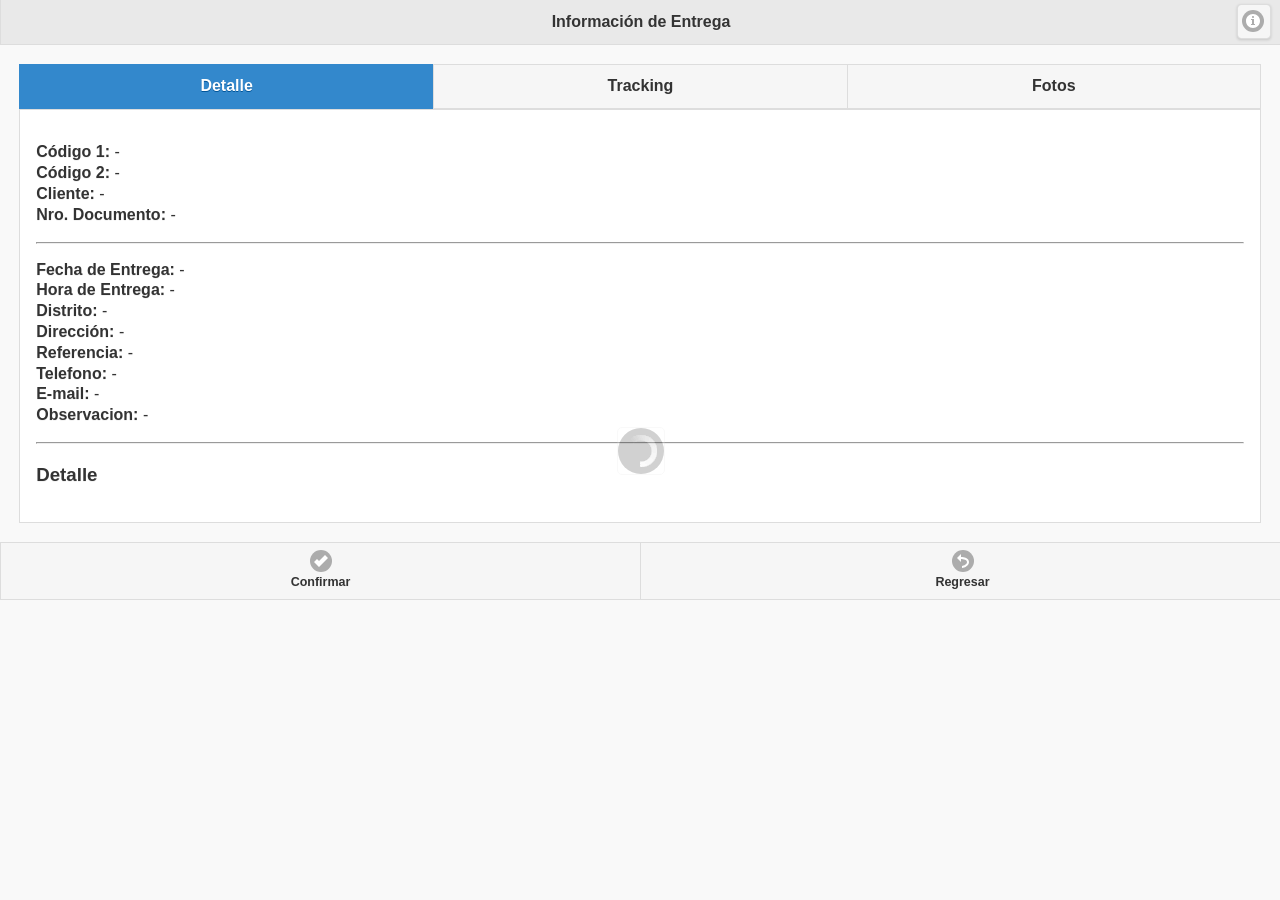
==== detalle.html @ 0d89acb5 "1 1" ====
﻿<!DOCTYPE html> 
<html>
<head>
	<title>OnTrack</title>
    
    <meta charset="UTF-8">
	<meta name="viewport" content="width=device-width, initial-scale=1">
	<link rel="stylesheet" href="css/themes/default/jquery.mobile-1.4.5.min.css">
    <link rel="stylesheet" type="text/css" href="css/themes/default/jquery.mobile.theme-1.4.5.min.css">
     <script type="text/javascript" charset="utf-8" src="cordova.js"></script>
	<script src="js/jquery.min.js"></script>
	<script src="js/jquery.mobile-1.4.5.min.js"></script>
    
    <link rel="stylesheet" type="text/css" href="css/jqm-datebox.min.css">  
    <script type='text/javascript' src="js/jqm-datebox.core.min.js"></script>    
    <!--<script type='text/javascript' src="js/jqm-datebox.mode.calbox.min.js"></script>   --> 
    <script type='text/javascript' src="js/jqm-datebox.mode.datebox.min.js"></script>    
    <!--<script type='text/javascript' src="js/jqm-datebox.mode.flipbox.min.js"></script>-->
      <script type="text/javascript" src="js/jquery.mobile.datebox.i18n.es-ES.utf8.js"></script>
    <script src="js/funciones.js"></script> 
    <script src="js/detalle.js?v=1.0.8"></script>  
    <style type="text/css">
	.imgPanel{
		width:50%;
        float:left;
        height:220px;
        margin-bottom:10px;
        position:relative;
	}
        .imgPanel div{
            width:95%;
            margin-bottom:0px;
        }
	.imgPanel a{
		background-color:#ccc;
		display:block;
		text-align:center;
		padding:10px 0;
		cursor:pointer;
		color:#333 !important;
        width:95%;
	}
    .panelFotos{
        padding-top:15px;
    }
	</style>   
      <style type="text/css">
	
	.ui-li-static:hover{
		background-color:#123456;
		color:white;
	}
	.ui-input-search{
		border:none;
	}	
	
	.listview li{
		background-color:white;
		padding:0px;
		
    text-decoration: none;
    color: inherit !important;

	}
	/*.listview li{
		background-color:#989696 !important;
		 border-color:#ddd !important;
	}*/
	
	
	.listview li table td{
		padding:4px 8px;
	}
	
	#panelOCs .ui-collapsible{
		position:relative !important;
	}
	
	.listview li table td.titulo{
		background-color:#989696;
		color:white;
		padding:6px 8px;
	}
	.listview li a table td.titulo .ui-checkbox,
	.listview li a table td.titulo  .ui-radio{
		margin-top:5px !important;
	}
	
	.checkSpan{
		position:relative;
		padding:20px;
		width: 25px;position: absolute;top: 0px;right: 0px;height: 10px;
	}
	
	.checkSpan .ui-checkbox{
	}
	
	.ui-listview .ui-btn-icon-notext:after,
	.ui-listview .ui-btn-icon-left:after, 
	.ui-listview .ui-btn-icon-right:after{
		top:14px;
		background-color:rgba(0,0,0,0);
		right:5px;
	}
	
	.ui-input-text{
		margin:0px !important;
	}
	
	.btnFinalizar{
		display:block;
		width:90%;
		margin:auto;
		margin-top:10px;
		padding:10px;
		color:white !important;
		border-radius:8px;
		text-decoration:none;
		text-align:center;
		background-color:#F00;
	}
	.ui-collapsible-content{
		padding:0px !important;
	}
	.listview {
		margin:0px !important;
	}
	</style>
</head>

<body >


<div data-role="page" class="fondo">

	<div data-role="header" data-position="fixed" data-theme="a">
        <a href="javascript:miubicacion();" data-ajax="false" data-icon="info" class="ui-btn-right" style="height: 15px;padding-left: 20px;  margin-right: 5px;"></a>
		<h1 id="tituloEmpresa" style="margin:0 5%;">Información de Entrega</h1>
	</div><!-- /header -->

	<div role="main" id="contentProgramaciones" class="ui-content">
    
    	<div data-role="tabs">
        	<div data-role="navbar">
            	<ul>
                	<li class="ui-tabs-active ui-state-active"><a class="ui-btn-active" href="#one" data-theme="a" style="font-size:16px;">Detalle</a></li>
                    <li><a href="#two" data-theme="a" style="font-size:16px;">Tracking</a></li>
                    <li><a href="#trhee" data-theme="a" style="font-size:16px;">Fotos</a></li>
               </ul>
            </div>
           	
            <div id="one" class="ui-content ui-body ui-body-a">
            	<!--<h3 class="titulo oc"></h3>-->
                 <p>
                <b>Código 1:</b> <span class="oc">-</span><br>
                <b>Código 2:</b> <span class="pedido">-</span><br>
                <b>Cliente:</b> <span class="cliente">-</span><br>
                <!--<b>DNI:</b> <span class="dni">-</span><br>-->
                <b>Nro. Documento:</b> <span class="blt">-</span><br>
                <!--<b>OC:</b> <span class="ref1">-</span><br>-->
                </p>
                <hr>
                 <p>
                <!--<b>Fecha de Carga:</b> <span class="fch_carga">-</span><br>
                <b>Hora de Carga:</b> <span class="hr_carga">-</span><br>-->
                <b>Fecha de Entrega:</b> <span class="fch_entrega">-</span><br>
                <b>Hora de Entrega:</b> <span class="hr_entrega">-</span><br>
				<!--Departamento: LIMA<br>-->
				<!--<b>Provincia:</b> <span class="provincia">-</span><br>-->
                <b>Distrito:</b> <span class="distrito">-</span><br>
                <b>Direcci&oacute;n:</b> <span class="direccion">-</span><br>
                <b>Referencia:</b> <span class="referencia">-</span><br>
                <b>Telefono:</b> <span class="telefono">-</span><br>
                <b>E-mail:</b> <span class="mail">-</span><br>
                <b>Observacion:</b> <span class="observacion">-</span><br>
                </p>
                 <hr>
                 <h3 >Detalle</h3>
              	<div class="contentDetalle">
              
              	</div>
                
            </div>
            
            <div id="two" class="ui-content ui-body ui-body-a">
            	<!--<h3 class="titulo oc">-</h3>--> 
            
                <label for="hora">Indicar tiempo aprox. de llegada:</label>
               
                	<input type="text" readonly name="hora" id="hora" data-role="datebox" data-options='{"mode":"timebox", "useNewStyle":true, "overrideTimeFormat": 12}' />                
                
                <div id="DIVEstado" style="display:none; padding-top:5px;">
                    <label for="estado">Estado:</label>
                    <select name="estado" onChange="HabilitarIncidencia(this)" id="estado" data-native-menu="false">
                        <option selected value="1">Pendiente</option>
                    </select>
                </div>

                <a id="btnIncidencia" style="display:none;" href="#myPopup" data-rel="popup" data-position-to="window" data-icon="plus" data-inline="true" data-corners="true" data-shadow="true" data-wrapperels="span" class="ui-btn ui-shadow ui-btn-corner-all ui-btn-inline ui-btn-icon-left ui-icon-plus"> Regsitrar Incidencia </a>

                <div id="DIVIncidencia" style="display:none">
                    <label for="incidencia">Motivo:</label>
                    <select name="incidencia" id="incidencia" data-native-menu="false"></select>
                </div>

                <div class="contentAtencion" style="display:none;">
                    <h4 style="margin: 10px 0;padding-bottom: 10px;border-bottom: solid 1px #ccc;">Información de atención:</h4>
                    <label for="hora_llegada">Hora de Llegada:</label>
                    <input type="text" readonly name="hora_llegada" id="hora_llegada" data-role="datebox" data-options='{"mode":"timebox", "useNewStyle":true, "overrideTimeFormat": 12}' />
                <label for="hora_inicio">Hora de inicio de atenci&oacute;n:</label>
				<input type="text" readonly name="hora_inicio" id="hora_inicio" data-role="datebox" data-options='{"mode":"timebox", "useNewStyle":true, "overrideTimeFormat": 12}' />    
                 <label for="hora_fin">Hora de fin de atenci&oacute;n:</label>   
				<input type="text" readonly name="hora_fin" id="hora_fin" data-role="datebox" data-options='{"mode":"timebox", "useNewStyle":true, "overrideTimeFormat": 12}' />       
                </div>    
                    
              
                
                
                
                <div id="DIVRecepcionado" style="display:none">
                <label for="recepcionado">Recepcionado:</label>
                <select onChange="valirRecepcion(this)" name="recepcionado" id="recepcionado" data-role="slider">
                    <option value="0">NO</option>
                    <option value="1">SI</option>
                </select>
                </div>
                
                <div class="contentDatos" style="display:none;">
                <h4 style="margin: 10px 0;padding-bottom: 10px;border-bottom: solid 1px #ccc;">Información de recepción:</h4>
                
                <label for="nombre">Nombre/Razón Social:</label>
                <input type="text" name="nombre" id="nombre" value=""  />
                
                 <label for="dni">DNI/RUC:</label>
                <input type="number" name="dni" id="dni" maxlength="8" size="8" value="" pattern="[0-9]*"/>
                </div>
               
               
 
                
                <div id="panelParcial">
                    <h4 style="margin: 10px 0;padding-bottom: 10px;border-bottom: solid 1px #ccc;">Detalle de Pedidos:</h4>
                <!--<label for="detalle">Detalle de Pedidos:</label>-->
                	<div id="panelOCs" data-role="collapsible-set" data-theme="a" data-content-theme="a">        
    				</div>
                </div>
                
                <label for="observacion">Observaci&oacute;n:</label>
<textarea rows="2" name="observacion" id="observacion"></textarea>
                <input type="hidden" value="0" id="IDTranking" name="IDTranking" />
                <input type="hidden" value="0" id="IDPedido" name="IDPedido" />
                <input type="hidden" value="0" id="IDEmpresa" name="IDEmpresa" />

            </div>
            
              <div id="trhee" class="ui-content ui-body ui-body-a" style="min-height:230px;">
                  <div style="display:none;">
                      <label for="hora">Seleccionar imagen:</label>
                      <input accept="image/*" type="file" name="fileFoto" id="fileFoto" />
                  </div>
                      <a id="btnFoto" data-position-to="window" data-icon="camera" data-inline="true" data-corners="true" data-shadow="true" data-wrapperels="span" class="ui-btn ui-shadow ui-btn-corner-all ui-btn-inline ui-btn-icon-left ui-icon-camera"> Tomar Foto </a>
                  <a href="javascript:$('#fileFoto').click();" id="btnAbrirAlbum" data-position-to="window" data-icon="search" data-inline="true" data-corners="true" data-shadow="true" data-wrapperels="span" class="ui-btn ui-shadow ui-btn-corner-all ui-btn-inline ui-btn-icon-left ui-icon-search"> Albúm </a>
                       
                    <div class="panelFotos">
                        <h3>No se encontrarón imagenes</h3>
                    </div>
                 
                     
              </div>
            
            <div data-role="popup" id="myPopup"  data-overlay-theme="b">
      	 	<div data-role="header">
        <h1>Registrar incidencia</h1>
    </div><!-- /header -->
    <div data-role="content">
        
        <form>
        
         
            <style>
			.ui-controlgroup-controls .ui-radio{
				width:25%;
			}
			.ui-controlgroup-controls .ui-radio .ui-btn{
				padding:5px;
			}
			.ui-controlgroup-controls .ui-radio .ui-btn img{
				max-width:100%;
				display:block;
			}
			</style>
             <fieldset data-role="controlgroup" data-type="horizontal">
        <legend>Tipo de Inciencia:</legend>
        
        <input type="radio" name="tipoIncidencia" id="opcion1" value="10">
        <label for="opcion1"><img src="img/icon1.jpg" title="Tr&aacute;fico" ></label>
        <input type="radio" name="tipoIncidencia" id="opcion2" value="11">
        <label for="opcion2"><img src="img/icon2.jpg" title="Falla Mecanica" ></label>
        <input type="radio" name="tipoIncidencia" id="opcion3" value="12">
        <label for="opcion3"><img src="img/icon3.jpg" title="Ruta Incorrecta" ></label>
        <input type="radio" name="tipoIncidencia" id="opcion4" value="13">
        <label for="opcion4"><img src="img/icon4.jpg" title="Accidente" ></label>
    </fieldset>
    
    <div id="txtIncidencia" style="padding: 5px;text-align: center;font-weight: bold;background-color: #DFDDDD;border-radius: 10px; margin-bottom:5px;"></div>
        	 
             <label for="incidencia">Detalle:</label>
             <textarea rows="2" name="detalle" id="detalle"></textarea>
             
        </form>
        
    </div><!-- /content -->
    <div data-role="footer">
        
        
        <div data-role="navbar" data-iconpos="top">
		<ul>
			<li><a id="registrarIncidencia" data-icon="plus">Confirmar</a></li>
            
           	 
		</ul>
	</div>
        
        
    </div><!-- /footer -->
           
      		<a style="right: 4px; top: 4px;" href="#pageone" data-rel="back" class="ui-btn ui-corner-all ui-shadow ui-btn-a ui-icon-delete ui-btn-icon-notext ui-btn-right">Close</a>
      
      
      
      
    </div>
    
    
            
        </div>
         
                
	</div><!-- /content -->

	<div data-role="footer">
		<div data-role="navbar" data-iconpos="top">
		<ul>
			<li><a id="guardarTracking" data-icon="check">Confirmar</a></li>
			<li><a id="regresarPanel" data-ajax="false" href="panel.html?idChofer=-1" data-icon="back">Regresar</a></li>			 
		</ul>
	</div><!-- /navbar -->
	</div><!-- /footer -->
</div><!-- /page -->


</body>
</html>
---- css/jqm-datebox.min.css ----
/*! jQuery-Mobile-DateBox  |2015-02-05T16:02:10Z | (c) 2010,  2015 JTSage | https://github.com/jtsage/jquery-mobile-datebox/blob/master/LICENSE.txt */

.ui-datebox-container{width:290px;-webkit-transform:translate3d(0,0,0)}.ui-popup-container .ui-datebox-gridrow{display:table;margin-left:auto;margin-right:auto}.ui-datebox-collapse{text-align:center}.ui-datebox-collapse .ui-controlgroup-controls a{max-width:40%}.ui-datebox-controls.ui-controlgroup-vertical{margin-bottom:5px;margin-top:5px}div.ui-datebox-inline.ui-datebox-inline-has-input{float:none;clear:both;position:relative;top:5px}.ui-field-contain div.ui-datebox-container.ui-datebox-inline{margin-right:auto;margin-left:auto}div.ui-datebox-container.ui-datebox-inline{width:290px}.ui-datebox-inline .ui-controlgroup-controls{float:none;margin-left:auto;margin-right:auto}.ui-datebox-pickicon{display:inline-block;width:216px}.ui-datebox-gridheader{text-align:center}.ui-datebox-gridheader .ui-btn-inline{margin-right:0}.ui-datebox-gridheader h4{text-align:center;display:inline-block;margin-top:10px;margin-bottom:10px;zoom:1}.ui-datebox-grid{clear:both;margin-bottom:5px}.ui-datebox-inline .ui-datebox-gridrow .ui-controlgroup-controls{width:100%;text-align:center}.ui-datebox-inline .ui-datebox-gridrow .ui-controlgroup-controls .ui-btn{float:none;clear:both}.ui-datebox-gridrow{margin-left:auto;margin-right:auto;display:table;margin-bottom:-7px}.ui-datebox-gridrow-last{margin-bottom:0}.ui-datebox-inline .ui-controlgroup.ui-datebox-gridrow-last{margin-bottom:5px}.ui-datebox-griddate{width:36px;height:30px;line-height:30px;padding:0;display:inline-block;vertical-align:middle;text-align:center;font-weight:700;font-size:12px;zoom:1}.ui-datebox-griddate-week{width:31px;height:30px;line-height:30px;display:inline-block;vertical-align:middle;text-align:center;font-weight:700;font-size:12px;zoom:1}.ui-datebox-gridrow div.ui-datebox-griddate-empty{border:1px solid transparent;color:#888}.ui-datebox-griddate.ui-datebox-griddate-label{border:1px solid transparent;height:15px;line-height:15px}.ui-datebox-gridplus{float:right}.ui-datebox-gridminus,.ui-datebox-gridplus-rtl{float:left}.ui-datebox-gridminus-rtl{float:right}.ui-datebox-dboxin div input{text-align:center}.ui-datebox-dboxin div{margin:inherit;margin-top:0;margin-bottom:0}.ui-datebox-dboxlab div label{text-align:center}div.ui-datebox-cbut.ui-btn.ui-corner-all.ui-icon-plus{border-bottom-right-radius:0;border-bottom-left-radius:0;-webkit-border-bottom-right-radius:0;-webkit-border-bottom-left-radius:0;height:40px}div.ui-datebox-cbut.ui-btn.ui-corner-all.ui-icon-minus{border-top-right-radius:0;border-top-left-radius:0;-webkit-border-top-right-radius:0;-webkit-border-top-left-radius:0;height:40px}.ui-datebox-fliplab,.ui-datebox-header h4{text-align:center}.ui-datebox-flipcenter{width:260px;height:40px;border:1px solid #EEE;margin-right:auto;margin-left:auto;position:relative}.ui-datebox-flipcontent{text-align:center;height:125px;margin-bottom:-40px}.ui-datebox-flipcontent div{margin-left:3px;margin-right:3px;width:77px;height:120px;display:inline-block;text-align:center;zoom:1;overflow:hidden}.ui-datebox-flipcontentd div{width:60px}.ui-datebox-flipcontent ul{list-style-type:none;display:inline;border:1px solid transparent}.ui-datebox-flipcontent li{height:30px}.ui-datebox-flipcontent li span{margin-top:7px;display:block}.ui-datebox-slide{width:290px;margin-left:auto;margin-right:auto}.ui-datebox-sliderow-int{display:inline-block;white-space:nowrap}.ui-datebox-sliderow{margin-bottom:5px;text-align:center;overflow:hidden;width:290px}.ui-datebox-slide .ui-btn{margin:0;padding:0 1em}.ui-datebox-slidebox{text-align:center;display:inline-block;zoom:1;vertical-align:middle;font-weight:700}.ui-datebox-slideyear{width:84px;line-height:30px;height:30px;font-size:14px}.ui-datebox-slidemonth{width:51px;line-height:30px;height:30px;font-size:12px}.ui-datebox-slideday{width:32px;line-height:20px;height:38px;font-size:14px}.ui-datebox-slidehour,.ui-datebox-slidemins{width:32px;line-height:22px;height:24px;font-size:14px}.ui-datebox-slidewday{font-size:10px;font-weight:400}span.ui-datebox-nopad{margin:0}.ui-datebox-repad{margin:.5em .4375em}.ui-grid-e>.ui-block-a,.ui-grid-e>.ui-block-b,.ui-grid-e>.ui-block-c,.ui-grid-e>.ui-block-d,.ui-grid-e>.ui-block-e,.ui-grid-e>.ui-block-f{width:16.65%}.ui-grid-e{overflow:hidden}.ui-block-f{margin:0;padding:0;border:0;float:left;min-height:1px;-webkit-box-sizing:border-box;-moz-box-sizing:border-box;box-sizing:border-box}
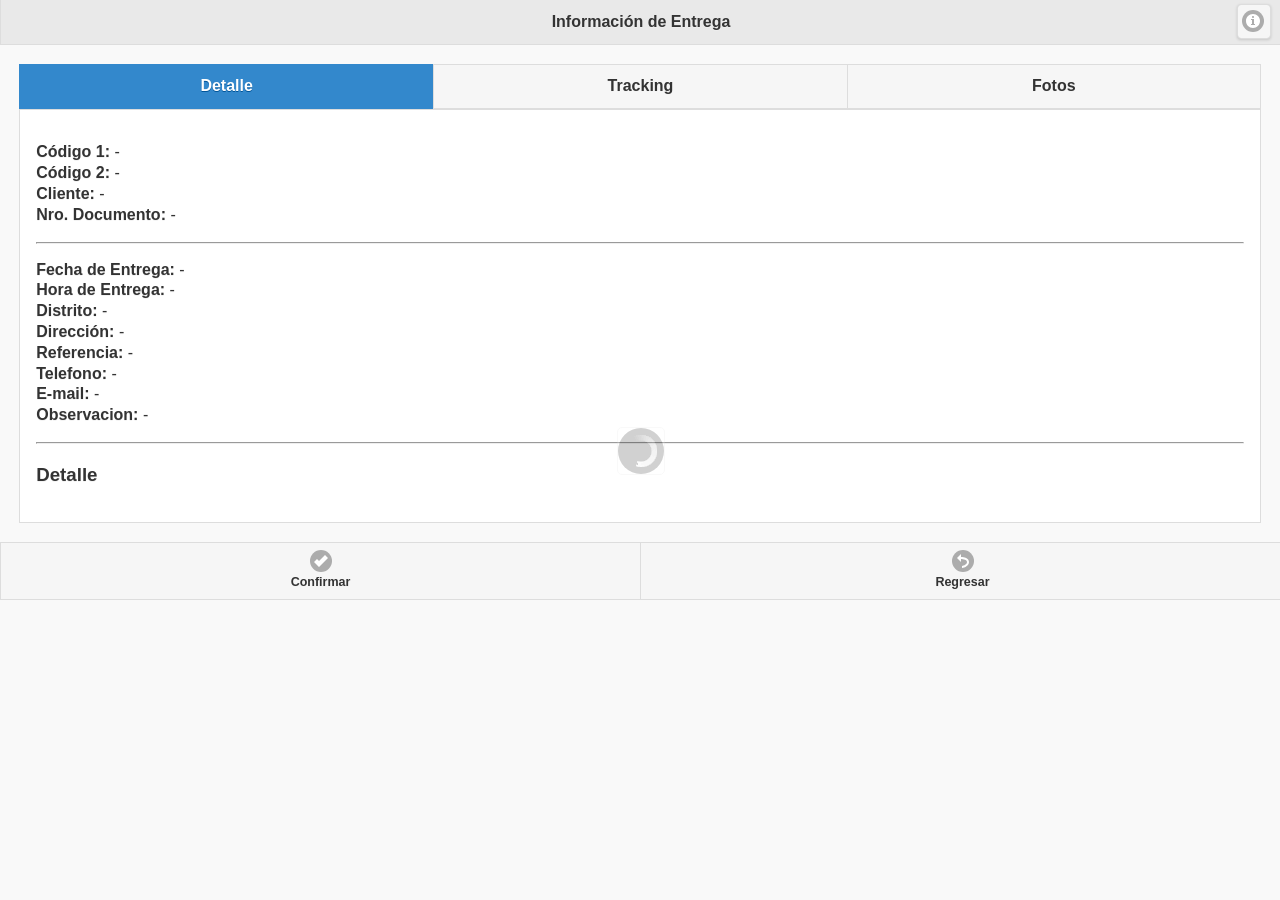
==== commit 222dda6f: "tt yyy" ====
--- a/detalle.html
+++ b/detalle.html
@@ -259,7 +259,7 @@
                       <input accept="image/*" type="file" name="fileFoto" id="fileFoto" />
                   </div>
                       <a id="btnFoto" data-position-to="window" data-icon="camera" data-inline="true" data-corners="true" data-shadow="true" data-wrapperels="span" class="ui-btn ui-shadow ui-btn-corner-all ui-btn-inline ui-btn-icon-left ui-icon-camera"> Tomar Foto </a>
-                  <a href="javascript:$('#fileFoto').click();" id="btnAbrirAlbum" data-position-to="window" data-icon="search" data-inline="true" data-corners="true" data-shadow="true" data-wrapperels="span" class="ui-btn ui-shadow ui-btn-corner-all ui-btn-inline ui-btn-icon-left ui-icon-search"> Albúm </a>
+                  <a style="display:none;" href="javascript:$('#fileFoto').click();" id="btnAbrirAlbum" data-position-to="window" data-icon="search" data-inline="true" data-corners="true" data-shadow="true" data-wrapperels="span" class="ui-btn ui-shadow ui-btn-corner-all ui-btn-inline ui-btn-icon-left ui-icon-search"> Albúm </a>
                        
                     <div class="panelFotos">
                         <h3>No se encontrarón imagenes</h3>
